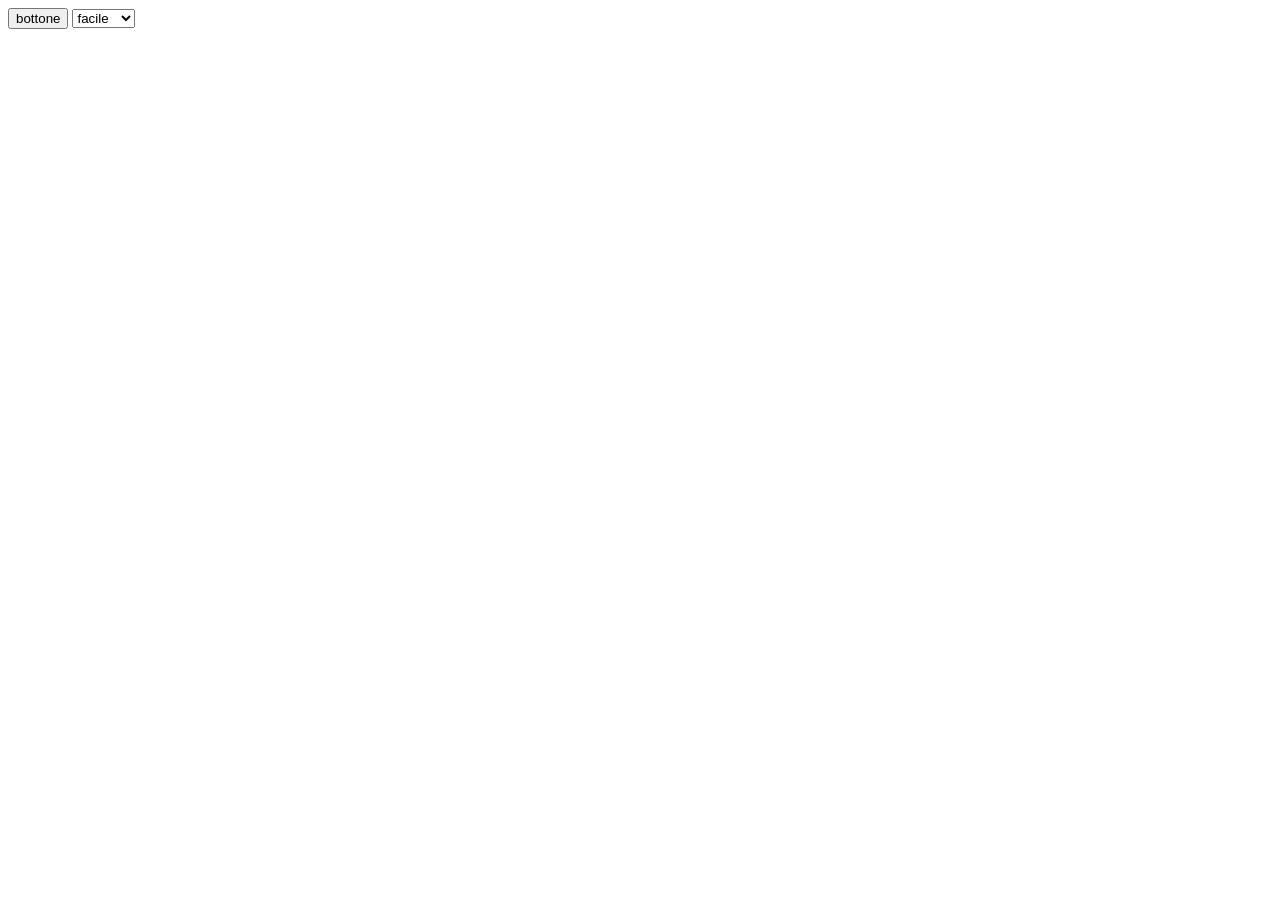
==== bonus/index.html @ 582334e2 "aggiunta struttura base html + elementi utili al gioco" ====
<!DOCTYPE html>
<html>
<head>
  <title>Controllo con Caselle di Input</title>
  <link rel="stylesheet" href="master.css">
</head>
<body>
  

  <div id="playground"></div>
  <button class="button">bottone</button>
  <select name="" id="select">
    <option value="facile">facile</option>
    <option value="medio">medio</option>
    <option value="difficile">difficile</option>
  </select>

<script src="script.js"></script>
</body>
</html>
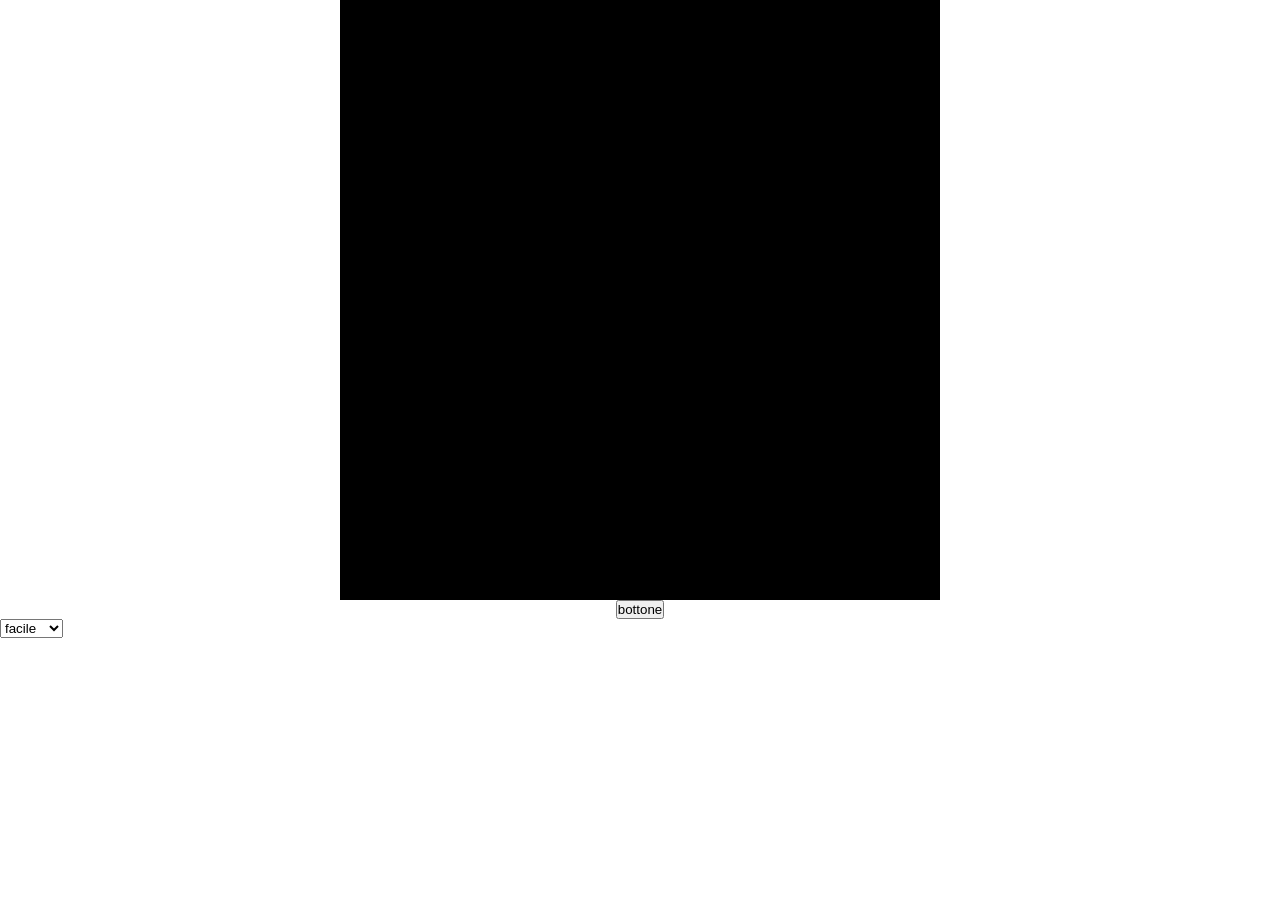
==== commit 30563a3f: "corretto link file css e js" ====
--- a/bonus/index.html
+++ b/bonus/index.html
@@ -2,7 +2,7 @@
 <html>
 <head>
   <title>Controllo con Caselle di Input</title>
-  <link rel="stylesheet" href="master.css">
+  <link rel="stylesheet" href="css/master.css">
 </head>
 <body>
   
@@ -15,6 +15,6 @@
     <option value="difficile">difficile</option>
   </select>
 
-<script src="script.js"></script>
+<script src="js/script.js"></script>
 </body>
 </html>
--- a/bonus/css/master.css
+++ b/bonus/css/master.css
@@ -0,0 +1,38 @@
+*{
+    padding: 0;
+    margin: 0;
+    box-sizing: border-box;
+}
+
+#playground{
+    margin: 0 auto;
+    width: 600px;
+    height: 600px;
+    background-color: black;
+    display: flex;
+    flex-wrap: wrap;
+}
+
+
+.button{
+    margin: 0 auto;
+    display: block;
+}
+
+.square{
+    border: 1px solid white;
+    width: calc(100% / 10);
+    height: calc(100% / 10);
+    display: flex;
+    justify-content: center;
+    align-items: center;
+    color: white;
+}
+
+.active{
+    background-color: aquamarine;
+}
+
+.red{
+    background-color: red;
+}
